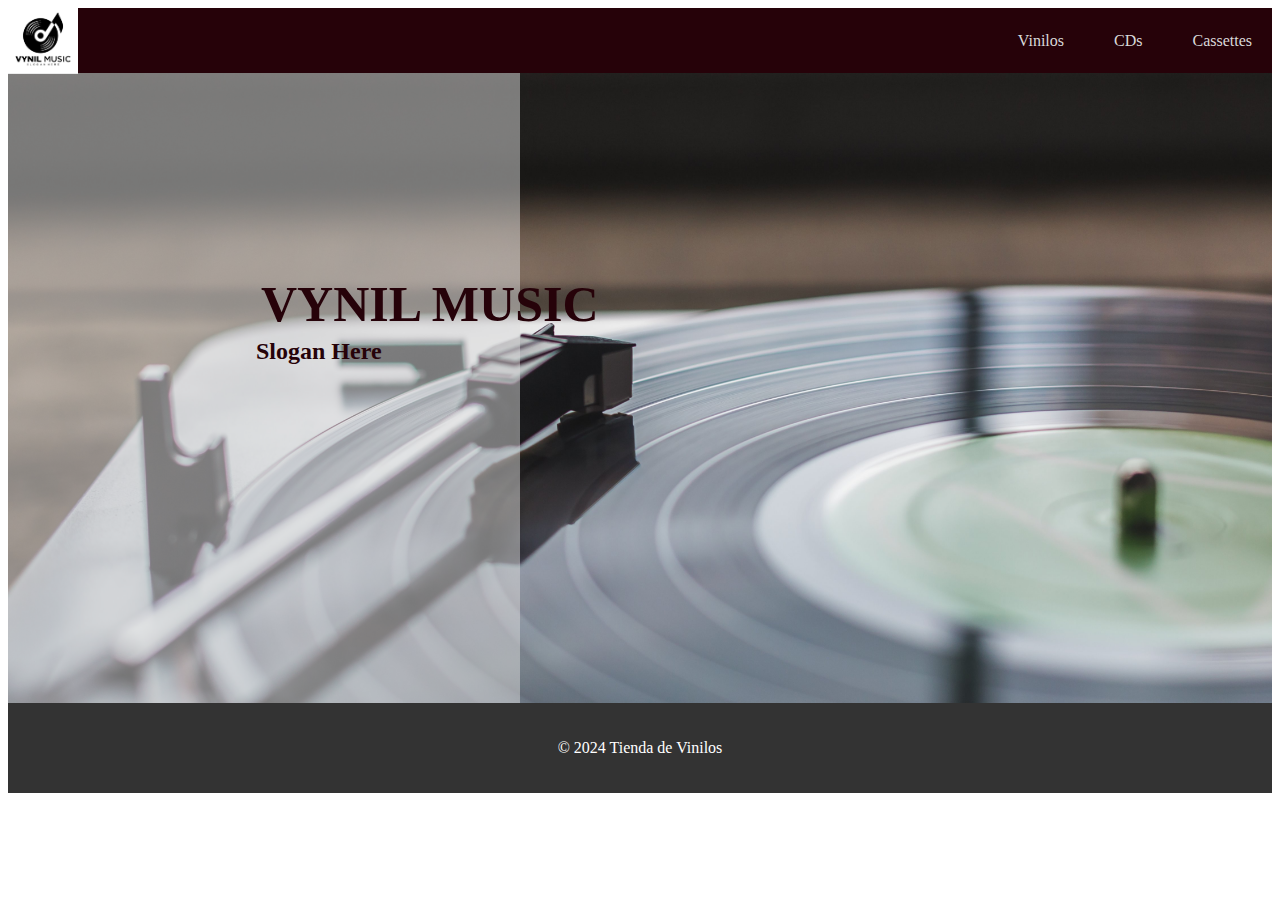
==== contact.html @ 8e554c67 "detail commit" ====
<!DOCTYPE html>
<html>

<head>
    <meta charset="UTF-8">
    <meta name="viewport" content="width=device-width, initial-scale=1.0">
    <link rel="stylesheet" href="https://necolas.github.io/normalize.css/8.0.1/normalize.css">
    <link rel="stylesheet" href="css/styles.css">
    <link rel="preconnect" href="https://fonts.googleapis.com">
    <link rel="preconnect" href="https://fonts.gstatic.com" crossorigin>
    <link href="https://fonts.googleapis.com/css2?family=Dancing+Script&family=Jacquard+24&display=swap"
        rel="stylesheet">
    <title>Document</title>
</head>

<body>
    <header class="site-header">

        <div class="menu">
            <nav class="navbar container">
                <div class="logo">
                    <a href="#"><img src="img/brand.avif" alt=""></a>
                </div>
                <ul class="nav-links">
                    <li><a href="#">Vinilos</a></li>
                    <li><a href="#">CDs</a></li>
                    <li><a href="#">Cassettes</a></li>
                    <li><a href="#">Blue-ray</a></li>
                </ul>
            </nav>
        </div>

        <div class="background-header">

        </div>

        <div class="title-header">
            <h1>VYNIL MUSIC</h1>
            <h2>Slogan Here</h2>
        </div>
    </header>

    <main>
        
    </main>

    <footer>
        <p>&copy; 2024 Tienda de Vinilos</p>
    </footer>
</body>

</html>
---- css/styles.css ----
/* apply a natural box layout model to all elements, but allowing components to change */
html {
    box-sizing: border-box;
    font-size: 62.5%;
}


*,
*:before,
*:after {
    box-sizing: inherit;
}

body {
    font-size: 1.6rem;
    
}

img {
    max-width: 100%;
}

/*
Utilidades
*/
.container {
    width: 140rem;
    margin: 0 auto;
}

/*
Header
*/
.background-header {
    background-image: url('../img/background-header.jpg');
    height: 70vh;
    background-size: cover;
    background-position: center center;
    background-repeat: no-repeat;
}

.background-header::before {
    content: "";
    position: absolute;
    height: 70vh;
    width: 40%;
    background-color: rgb(217, 217, 217, .5);
}

.menu {
    background-color: #260209;
}

.navbar {
    display: flex;
    justify-content: space-between;
    align-items: center;
    height: 6.5rem;
}

.logo {
    flex-basis: 5%;
}

.navbar a {
    color: #D9D9D9;
    text-decoration: none;
}

.navbar a:hover {
    color: #D9184B;
    text-decoration: none;
}

.nav-links {
    list-style: none;
    display: flex;
}

.nav-links li {
    margin-right: 5rem;
}

.title-header {
    position: absolute;
    /* Posiciona el contenido de la cabecera de forma absoluta */
    top: 30%;
    /* Coloca el contenido en la mitad superior del contenedor padre */
    left: 20%;
    /* Coloca el contenido en la mitad izquierda del contenedor padre */
    color: #260209;
    /* Color del texto */
}

.title-header h1 {
    font-size: 5rem;
    margin: 0;
    padding: .5rem;
}

.title-header h2 {
    margin: 0;
}

/*
Main
*/
.albums {
    display: flex;
    flex-wrap: wrap;
    justify-content: start;
}



.card {
    background-color: #D9D9D9;
    width: 30rem;
    height: 55rem;
    border-width: .1rem;
    box-shadow: 0 0 10px rgba(0, 0, 0, 0.5);
    margin: 2rem;
}

.card-img img {
    min-height: 30rem;
}


.card-body {
    padding: 0 3rem;
    display: flex;
    flex-direction: column;
    align-items: center;
}

.body-title h4 {
    margin: .5rem;
    font-size: 3rem;
    font-weight: 10;
    text-align: center;
}

.body-description {
    width: 100%;
    margin: 2rem 0;
}

.body-description p {
    margin-bottom: .8rem;
    margin-top: 0;
}

.body-description p:last-child {
    margin-bottom: 0;
    margin-top: 0;
}

.artist {
    font-size: 2.2rem;
}

.prize {
    padding-top: 1.5rem;
    font-size: 2.3rem;
    color: #A6032F;
}

.btn {
    padding: 1rem;
    border: solid;
    color: #D9D9D9;
    background-color: #D9184B;
    text-decoration: none;
    font-weight: bold;
    border-radius: 1rem;
}

.btn:hover {
    background-color: #A6032F;
    color: #D9D9D9;
}


/*
Detail
*/
.detail {
    display: flex;
    justify-content: center;
    align-items: center;
    margin: 2rem;
}

.detail img {
    flex-basis: 20%;
}

.detail-body {
    flex-basis: 80%;
    padding: 0 5em;
}

.detail-body h2 {
    font-size: 3rem;
    margin: 0;
}

.detail-body p {
    margin: 1rem 0;
}

.detail-body p:last-child {
    margin-bottom: 0;
}

.detail-body a {
    padding: 1rem;
    border: solid;
    color: #D9D9D9;
    background-color: #D9184B;
    text-decoration: none;
    font-weight: bold;
    border-radius: 1rem;
}

.detail-body a:hover {
    background-color: #A6032F;
    color: #D9D9D9;
}

/* Media query for detail view */
@media (max-width: 600px) {
    .detail {
        flex-direction: column;
        align-items: flex-start;
    }

    .detail img {
        flex-basis: 100%;
        margin-bottom: 1rem;
    }

    .detail-body {
        flex-basis: 100%;
        padding: 0;
    }

    .detail-body h2 {
        font-size: 2.5rem;
    }

    .detail-body p {
        margin: 0.5rem 0;
    }

    .detail-body a {
        font-size: 1.6rem;
    }
}

/*contact*/


/*
Footer
*/

footer {
    background-color: #333;
    color: #fff;
    padding: 20px;
    text-align: center;
}

/* Media querys */
@media (max-width: 400px) {
    .container {
        width: 100%;
        padding: 0 2rem;
    }

    .background-header {
        background-image: url('../img/background-header.jpg');
        height: 70vh;
        background-size: cover;
        background-position: center center;
        background-repeat: no-repeat;
    }

    .background-header::before {
        content: "";
        position: absolute;
        height: 70vh;
        width: 100%;
        background-color: rgb(217, 217, 217, .5);
    }


    .navbar {
        display: flex;
        justify-content: space-between;
        align-items: center;
        height: 4.5rem;
    }

    .logo {
        flex-basis: 13%;
    }

    .navbar a {
        color: #D9D9D9;
        text-decoration: none;
    }

    .navbar a:hover {
        color: #D9184B;
        text-decoration: none;
    }

    .nav-links {
        list-style: none;
        display: flex;
        justify-content: space-between;
        flex-basis: 80%;
    }

    .nav-links li {
        margin-right: 0;
        margin-bottom: 1rem;
    }

    .navbar a:hover {
        color: #D9184B;
        text-decoration: none;
    }

    .title-header {
        top: 20%;
        left: 10%;
    }

    .title-header h1 {
        font-size: 3.5rem;
    }

    .albums {
        justify-content: center;
    }

    .card {
        width: 90%;
        margin: 2rem 0;
    }

    .card-img img {
        min-height: 20rem;
    }

    .body-title h4 {
        font-size: 2rem;
    }

    .body-description {
        margin: 1rem 0;
    }

    .artist {
        font-size: 1.8rem;
    }

    .prize {
        font-size: 2rem;
    }

    .btn {
        font-size: 1.6rem;
    }
}
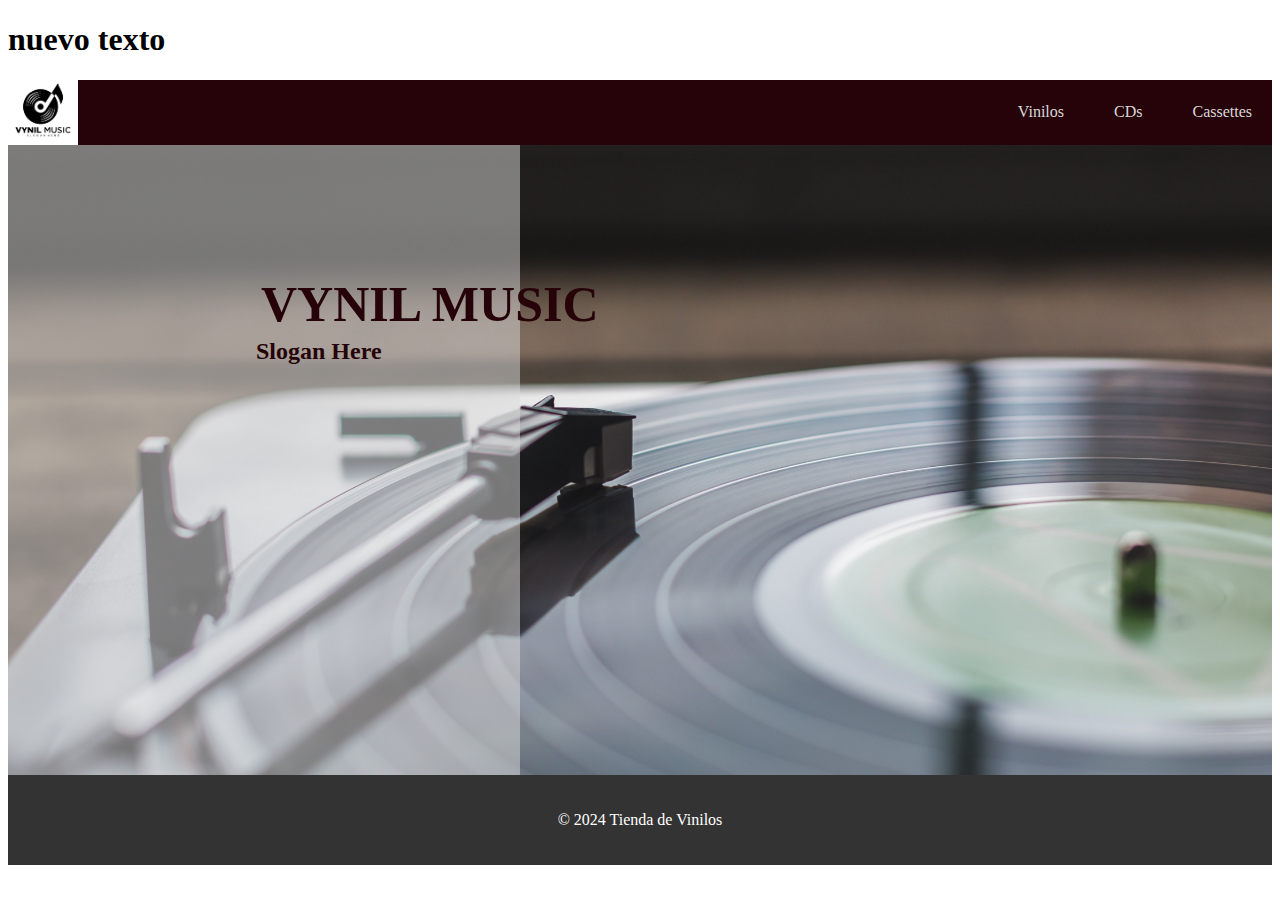
==== commit e4ad3db4: "cualquier cosa" ====
--- a/contact.html
+++ b/contact.html
@@ -15,7 +15,7 @@
 
 <body>
     <header class="site-header">
-
+        <h1>nuevo texto</h1>
         <div class="menu">
             <nav class="navbar container">
                 <div class="logo">
